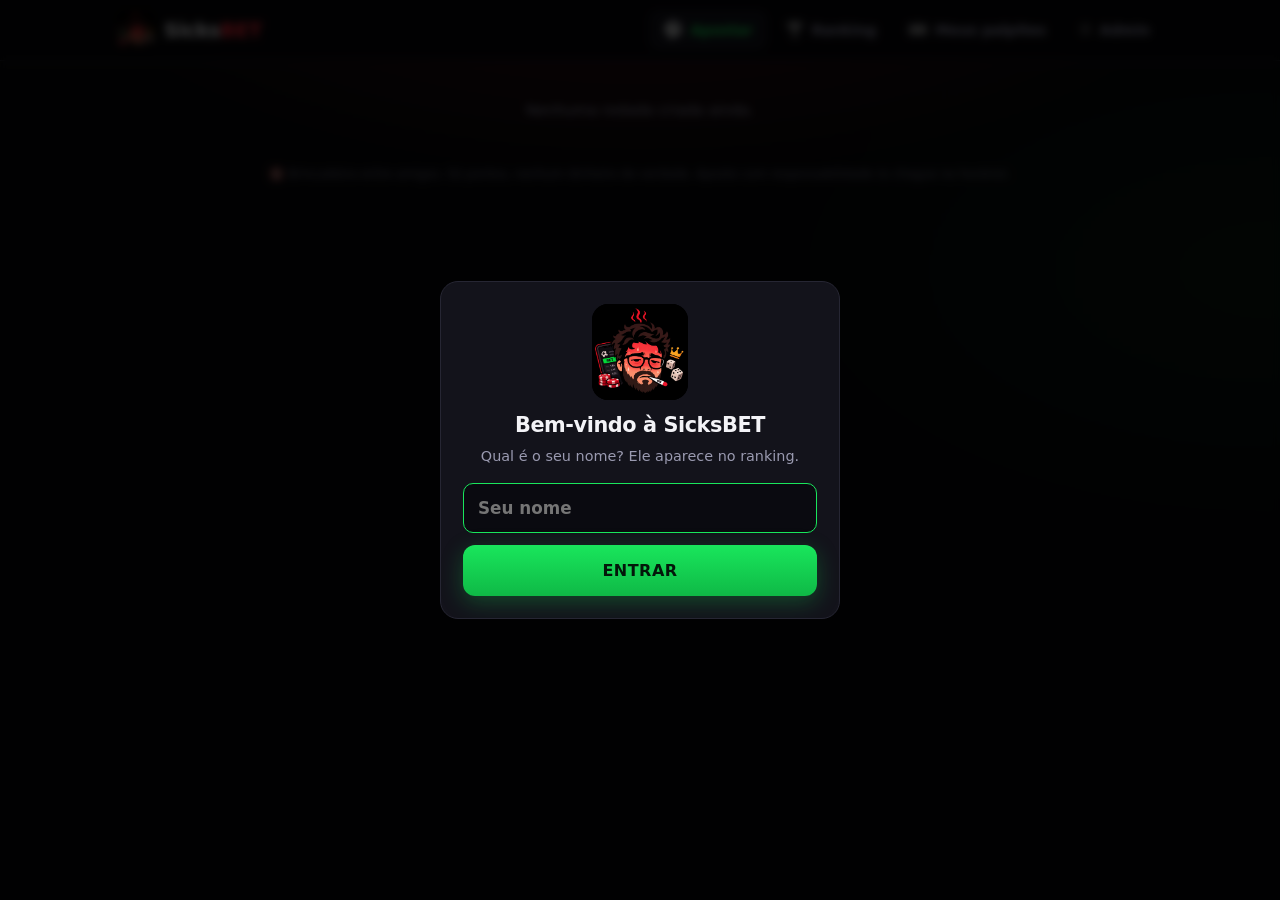
==== index.html @ ddb8041a "SicksBET: site de apostas de atraso com CSV no GitHub Co-Authored-By: Claude Fable 5.2 <noreply@anth" ====
<!doctype html>
<html lang="pt-BR">
<head>
  <meta charset="utf-8">
  <meta name="viewport" content="width=device-width, initial-scale=1, viewport-fit=cover">
  <meta name="theme-color" content="#07070a">
  <title>SicksBET — O John Sick vem hoje?</title>
  <meta name="description" content="A casa de apostas mais confiável do escritório. Só pontos, zero dinheiro.">
  <link rel="icon" type="image/webp" href="assets/logo.webp">
  <link rel="stylesheet" href="styles.css">
</head>
<body>
  <header class="topbar">
    <div class="topbar__in">
      <a class="brand" href="./" aria-label="SicksBET">
        <img src="assets/logo.webp" alt="" width="40" height="40">
        <span>Sicks<b>BET</b></span>
      </a>
      <nav class="nav" id="nav" aria-label="Navegação principal">
        <button data-tab="apostar" class="is-active"><span class="ico">⚽</span><span>Apostar</span></button>
        <button data-tab="ranking"><span class="ico">🏆</span><span>Ranking</span></button>
        <button data-tab="historico"><span class="ico">🎫</span><span>Meus palpites</span></button>
        <a href="admin.html"><span class="ico">⚙️</span><span>Admin</span></a>
      </nav>
      <button class="wallet" id="wallet" type="button" aria-label="Seu perfil e pontos" hidden>
        <span class="wallet__name" id="walletName"></span>
        <span class="wallet__pts"><i>◎</i> <b id="walletPts">0</b></span>
      </button>
    </div>
  </header>

  <main id="app" class="wrap"></main>

  <footer class="foot">
    <p>🔞 Brincadeira entre amigos. Só pontos, nenhum dinheiro de verdade. Aposte com responsabilidade (e chegue no horário).</p>
  </footer>

  <div class="modal" id="modal" hidden>
    <div class="modal__box" role="dialog" aria-modal="true" aria-labelledby="modalTitle">
      <div id="modalBody"></div>
    </div>
  </div>
  <div class="toasts" id="toasts" aria-live="polite"></div>

  <script src="config.js"></script>
  <script src="core.js"></script>
  <script src="app.js"></script>
</body>
</html>
---- styles.css ----
:root{
  --bg:#07070a; --bg2:#0d0d13; --panel:#13131b; --panel2:#1a1a24; --line:#262633;
  --text:#f3f3f7; --mute:#9a9ab0; --dim:#6b6b80;
  --green:#19e65c; --green-d:#0fb946; --red:#ff2d3d; --red-d:#c81d2b; --gold:#ffb52e;
  --r:14px; --nav-h:64px;
  --font:"Inter",system-ui,-apple-system,"Segoe UI",Roboto,sans-serif;
}
*{box-sizing:border-box;margin:0;padding:0}
html{-webkit-text-size-adjust:100%}
body{
  font-family:var(--font); color:var(--text); background:var(--bg);
  background-image:radial-gradient(900px 420px at 50% -120px,rgba(255,45,61,.22),transparent 70%),
                   radial-gradient(700px 360px at 100% 30%,rgba(25,230,92,.07),transparent 70%);
  background-attachment:fixed; min-height:100dvh; line-height:1.45;
  padding-bottom:calc(var(--nav-h) + env(safe-area-inset-bottom) + 12px);
}
button,input,select{font:inherit;color:inherit}
button{cursor:pointer;border:0;background:none;-webkit-tap-highlight-color:transparent}
:focus-visible{outline:2px solid var(--green);outline-offset:2px}
[hidden]{display:none!important}
b,strong{font-weight:800}
.wrap{max-width:1080px;margin:0 auto;padding:16px}

/* ---------- topbar ---------- */
.topbar{position:sticky;top:0;z-index:30;background:rgba(7,7,10,.96);border-bottom:1px solid var(--line)}
.topbar__in{max-width:1080px;margin:0 auto;padding:10px 16px;display:flex;align-items:center;gap:12px;justify-content:space-between}
.brand{display:flex;align-items:center;gap:8px;text-decoration:none;color:var(--text);font-weight:900;font-size:1.25rem;letter-spacing:-.02em}
.brand img{border-radius:10px;background:#000}
.brand b{color:var(--red)}
.wallet{display:flex;align-items:center;gap:10px;background:var(--panel);border:1px solid var(--line);border-radius:999px;padding:6px 6px 6px 14px}
.wallet__name{font-size:.82rem;color:var(--mute);max-width:90px;overflow:hidden;text-overflow:ellipsis;white-space:nowrap}
.wallet__pts{background:linear-gradient(180deg,var(--green),var(--green-d));color:#03170a;border-radius:999px;padding:5px 12px;font-weight:900;font-variant-numeric:tabular-nums}
.wallet__pts i{font-style:normal;opacity:.7}

/* ---------- nav (bottom on mobile) ---------- */
.nav{position:fixed;left:0;right:0;bottom:0;z-index:40;display:grid;grid-template-columns:repeat(4,1fr);
  background:rgba(13,13,19,.96);backdrop-filter:blur(12px);border-top:1px solid var(--line);
  padding:6px 8px calc(6px + env(safe-area-inset-bottom))}
.nav button{display:flex;flex-direction:column;align-items:center;gap:2px;padding:6px 0;border-radius:10px;color:var(--mute);font-size:.7rem;font-weight:700;min-height:48px}
.nav .ico{font-size:1.25rem;filter:grayscale(1);opacity:.7}
.nav button.is-active{color:var(--green)}
.nav button.is-active .ico{filter:none;opacity:1}

/* ---------- hero ---------- */
.hero{display:grid;gap:12px;grid-template-columns:96px 1fr;align-items:center;padding:16px;margin-bottom:14px;
  background:linear-gradient(135deg,#1a0a0d,#0e0e15 60%);border:1px solid #3a1519;border-radius:18px;position:relative;overflow:hidden}
.hero::after{content:"";position:absolute;inset:auto -40px -60px auto;width:220px;height:220px;background:radial-gradient(circle,rgba(255,45,61,.25),transparent 70%);pointer-events:none}
.hero img{width:96px;height:96px;border-radius:16px;background:#000;box-shadow:0 0 0 1px #3a1519}
.live{display:inline-flex;align-items:center;gap:6px;font-size:.7rem;font-weight:800;letter-spacing:.08em;text-transform:uppercase;padding:3px 9px;border-radius:999px;background:rgba(255,45,61,.15);color:#ff7480}
.live::before{content:"";width:7px;height:7px;border-radius:50%;background:var(--red);animation:pulse 1.4s infinite}
.live.is-off{background:rgba(255,255,255,.07);color:var(--mute)} .live.is-off::before{background:var(--dim);animation:none}
.live.is-done{background:rgba(25,230,92,.14);color:var(--green)} .live.is-done::before{background:var(--green);animation:none}
@keyframes pulse{50%{opacity:.25;transform:scale(.8)}}
.hero h1{font-size:clamp(1.35rem,5.2vw,2.1rem);line-height:1.1;letter-spacing:-.03em;margin:6px 0 4px;font-weight:900}
.hero h1 em{font-style:normal;color:var(--gold)}
.hero p{color:var(--mute);font-size:.88rem}

/* ---------- layout ---------- */
.grid{display:grid;gap:14px}
@media(min-width:900px){
  body{padding-bottom:24px}
  .grid--2{grid-template-columns:1fr 340px;align-items:start}
  .slip{position:sticky;top:84px}
  .nav{position:static;display:flex;gap:4px;background:none;border:0;backdrop-filter:none;padding:0}
  .nav button{flex-direction:row;gap:7px;font-size:.88rem;padding:8px 14px;min-height:0}
  .nav .ico{font-size:1rem}
  .nav button.is-active{background:var(--panel);}
  .hero{grid-template-columns:128px 1fr;padding:22px}
  .hero img{width:128px;height:128px}
}
.card{background:var(--panel);border:1px solid var(--line);border-radius:var(--r);padding:16px}
.card__t{display:flex;justify-content:space-between;align-items:center;gap:8px;font-size:.78rem;font-weight:800;letter-spacing:.08em;text-transform:uppercase;color:var(--mute);margin-bottom:12px}
.card__t small{font-weight:600;letter-spacing:0;text-transform:none;color:var(--dim)}
.q{font-size:1.05rem;font-weight:800;margin-bottom:12px}

/* ---------- odds buttons ---------- */
.odds{display:grid;gap:10px;grid-template-columns:1fr 1fr}
.odd{display:flex;justify-content:space-between;align-items:center;gap:8px;text-align:left;padding:14px;border-radius:12px;
  background:var(--panel2);border:2px solid transparent;transition:transform .08s,border-color .15s,background .15s;min-height:64px}
.odd:active{transform:scale(.97)}
.odd span{display:flex;flex-direction:column;font-weight:800;font-size:1rem}
.odd small{font-weight:600;color:var(--mute);font-size:.72rem}
.odd strong{font-size:1.25rem;color:var(--green);font-variant-numeric:tabular-nums}
.odd:hover:not(:disabled){border-color:#33334a}
.odd.is-sel{background:linear-gradient(180deg,var(--green),var(--green-d));border-color:var(--green)}
.odd.is-sel span,.odd.is-sel strong,.odd.is-sel small{color:#03170a}
.odd--nao.is-sel{background:linear-gradient(180deg,var(--red),var(--red-d));border-color:var(--red)}
.odd--nao.is-sel span,.odd--nao.is-sel strong,.odd--nao.is-sel small{color:#fff}
.odd:disabled{opacity:.45;cursor:not-allowed}
.slots{display:grid;gap:8px;grid-template-columns:1fr 1fr;margin-top:12px}
.slots .odd{padding:10px 12px;min-height:56px}
.slots .odd span{font-size:.86rem}
.slots .odd strong{font-size:1.05rem}
@media(max-width:420px){.slots{grid-template-columns:1fr}}
.sub{margin:16px 0 8px;font-size:.78rem;color:var(--mute);font-weight:700;text-transform:uppercase;letter-spacing:.06em}

/* ---------- slip ---------- */
.slip{border-color:#1d4a30;background:linear-gradient(180deg,#10201a,var(--panel) 45%)}
.slip__pick{display:flex;justify-content:space-between;gap:8px;padding:10px 12px;border-radius:10px;background:rgba(255,255,255,.05);margin-bottom:12px;font-weight:700}
.slip__pick em{font-style:normal;color:var(--green)}
.slip__empty{color:var(--mute);font-size:.9rem;padding:6px 0 12px}
label.f{display:block;font-size:.75rem;font-weight:700;color:var(--mute);text-transform:uppercase;letter-spacing:.06em;margin-bottom:6px}
.inp{width:100%;background:#0a0a10;border:1px solid var(--line);border-radius:10px;padding:12px 14px;font-size:1.05rem;font-weight:700;min-height:48px}
.inp:focus{border-color:var(--green);outline:0}
.chips{display:flex;flex-wrap:wrap;gap:6px;margin:8px 0 14px}
.chip{padding:7px 12px;border-radius:999px;background:var(--panel2);border:1px solid var(--line);font-size:.8rem;font-weight:700;min-height:36px}
.chip:hover{border-color:var(--green)}
.ret{display:flex;justify-content:space-between;align-items:baseline;margin-bottom:12px;color:var(--mute);font-size:.9rem}
.ret b{font-size:1.4rem;color:var(--gold);font-variant-numeric:tabular-nums}

.btn{display:inline-flex;align-items:center;justify-content:center;gap:8px;width:100%;padding:14px 18px;border-radius:12px;font-weight:900;font-size:1rem;letter-spacing:.03em;text-transform:uppercase;min-height:50px;transition:transform .08s,filter .15s}
.btn:active{transform:scale(.98)}
.btn--go{background:linear-gradient(180deg,var(--green),var(--green-d));color:#03170a;box-shadow:0 6px 22px rgba(25,230,92,.25)}
.btn--go:hover:not(:disabled){filter:brightness(1.08)}
.btn--red{background:linear-gradient(180deg,var(--red),var(--red-d));color:#fff}
.btn--ghost{background:var(--panel2);border:1px solid var(--line);color:var(--text)}
.btn--sm{width:auto;padding:9px 14px;font-size:.8rem;min-height:40px}
.btn:disabled{opacity:.4;cursor:not-allowed;box-shadow:none}

/* ---------- lists ---------- */
.list{list-style:none;display:grid;gap:8px}
.row{display:flex;align-items:center;gap:12px;padding:12px;border-radius:12px;background:var(--panel2)}
.row--me{outline:1px solid var(--green)}
.pos{width:34px;height:34px;flex:none;display:grid;place-items:center;border-radius:50%;background:#0a0a10;font-weight:900;font-size:.9rem}
.pos.p1{background:var(--gold);color:#201400}
.pos.p2{background:#c9ccd6;color:#111}
.pos.p3{background:#c98b55;color:#1a0d00}
.row__main{flex:1;min-width:0}
.row__main b{display:block;overflow:hidden;text-overflow:ellipsis;white-space:nowrap}
.row__main small{color:var(--mute);font-size:.78rem}
.row__pts{font-weight:900;font-variant-numeric:tabular-nums;color:var(--green)}
.tag{display:inline-block;padding:2px 8px;border-radius:6px;font-size:.68rem;font-weight:800;text-transform:uppercase;letter-spacing:.05em}
.tag--open{background:rgba(255,181,46,.15);color:var(--gold)}
.tag--won{background:rgba(25,230,92,.15);color:var(--green)}
.tag--lost{background:rgba(255,45,61,.15);color:#ff6b77}
.empty{color:var(--mute);text-align:center;padding:22px 8px;font-size:.92rem}
.stats{display:grid;grid-template-columns:repeat(3,1fr);gap:8px;margin-bottom:14px}
.stat{background:var(--panel);border:1px solid var(--line);border-radius:12px;padding:12px;text-align:center}
.stat b{display:block;font-size:1.3rem;font-variant-numeric:tabular-nums}
.stat small{color:var(--mute);font-size:.72rem;text-transform:uppercase;letter-spacing:.05em}
.banner{padding:14px;border-radius:12px;margin-bottom:14px;font-weight:700;text-align:center}
.banner--win{background:rgba(25,230,92,.12);border:1px solid #1d5c35;color:var(--green)}
.banner--info{background:rgba(255,181,46,.1);border:1px solid #5c4519;color:var(--gold)}

/* ---------- admin ---------- */
.form{display:grid;gap:12px}
.two{display:grid;grid-template-columns:1fr 1fr;gap:10px}
.btnrow{display:flex;flex-wrap:wrap;gap:8px}
.danger{margin-top:6px;padding-top:14px;border-top:1px dashed var(--line)}

/* ---------- modal / toast ---------- */
.modal{position:fixed;inset:0;z-index:100;background:rgba(0,0,0,.75);display:grid;place-items:center;padding:16px;backdrop-filter:blur(4px)}
.modal__box{width:100%;max-width:400px;background:var(--panel);border:1px solid var(--line);border-radius:18px;padding:22px;max-height:90dvh;overflow:auto;animation:pop .2s ease-out}
@keyframes pop{from{transform:translateY(12px) scale(.97);opacity:0}}
.modal__box img{display:block;width:96px;height:96px;margin:0 auto 10px;border-radius:16px;background:#000}
.modal__box h2{text-align:center;font-size:1.3rem;margin-bottom:6px;letter-spacing:-.02em}
.modal__box p{text-align:center;color:var(--mute);font-size:.9rem;margin-bottom:16px}
.modal__box .form{margin-bottom:0}
.toasts{position:fixed;left:50%;transform:translateX(-50%);bottom:calc(var(--nav-h) + env(safe-area-inset-bottom) + 14px);z-index:120;display:grid;gap:8px;width:min(92vw,380px);pointer-events:none}
@media(min-width:900px){.toasts{bottom:24px}}
.toast{background:#1d1d29;border:1px solid var(--line);border-left:4px solid var(--green);padding:12px 14px;border-radius:10px;font-weight:700;font-size:.9rem;animation:pop .2s ease-out;box-shadow:0 10px 30px rgba(0,0,0,.5)}
.toast--err{border-left-color:var(--red)}
.foot{max-width:1080px;margin:0 auto;padding:8px 16px 24px;color:var(--dim);font-size:.75rem;text-align:center}

@media(prefers-reduced-motion:reduce){*{animation:none!important;transition:none!important}}

/* ---------- v2: palpites por horário, admin ---------- */
.nav a{display:flex;flex-direction:column;align-items:center;gap:2px;padding:6px 0;border-radius:10px;color:var(--mute);font-size:.7rem;font-weight:700;min-height:48px;text-decoration:none}
.nav a .ico{font-size:1.25rem;filter:grayscale(1);opacity:.7}
@media(min-width:900px){
  .nav a{flex-direction:row;gap:7px;font-size:.88rem;padding:8px 14px;min-height:0}
  .nav a .ico{font-size:1rem}
  .grid--admin{grid-template-columns:1.2fr 1fr;align-items:start}
}
@media(max-width:899px){.nav{grid-template-columns:repeat(4,1fr)}}
.grid--admin{display:grid;gap:14px}
.timebox{display:flex;gap:8px;align-items:center;justify-content:center}
.inp--time{text-align:center;font-size:1.6rem;font-weight:900;max-width:160px;font-variant-numeric:tabular-nums;color-scheme:dark}
.timebox .chip{min-width:52px;min-height:44px;font-weight:800}
.rules{list-style:none;display:grid;gap:8px;font-size:.88rem;color:var(--mute)}
.rules em{font-style:normal;color:var(--green);font-weight:800}
.meta{color:var(--mute);font-size:.85rem;margin-bottom:12px}
.adminTag{font-weight:800;font-size:.8rem;letter-spacing:.06em;text-transform:uppercase;color:var(--gold)}
a.btn{text-decoration:none;color:var(--text)}
select.inp{appearance:auto;color-scheme:dark}
input[type=time].inp{color-scheme:dark}
.slip{display:grid;gap:14px;background:none;border:0;padding:0}
@media(min-width:900px){.slip{position:sticky;top:84px}}
.bal{float:right;text-transform:none;letter-spacing:0;color:var(--gold);font-weight:800}
.card .chips{margin:8px 0 12px}
.odd strong{white-space:nowrap}
@media(max-width:480px){.odd{padding:12px}.odd strong{font-size:1.05rem}.odds{gap:8px}}
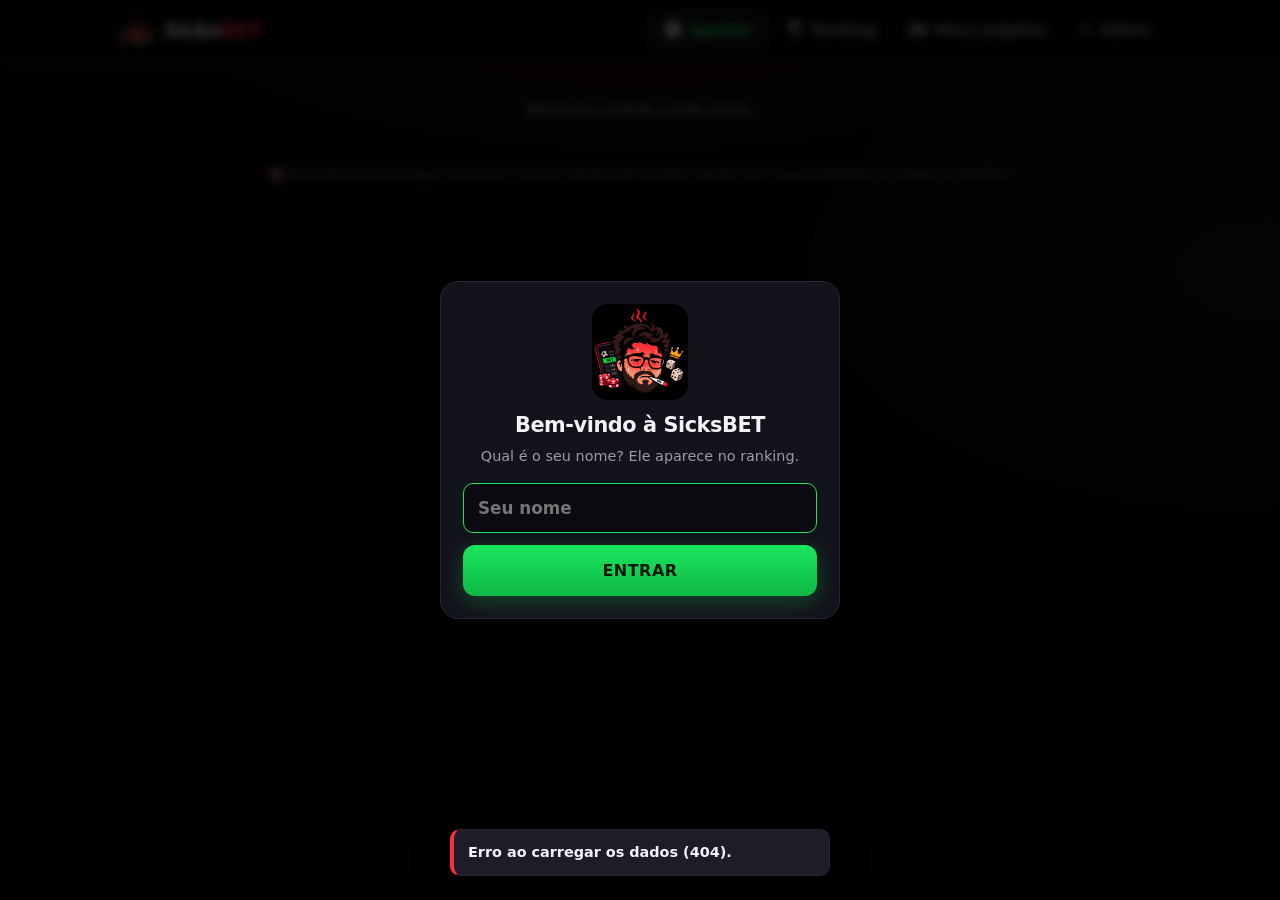
==== commit be6f9ab3: "Gravação pelo servidor (/api): amigos não precisam de token Regras compartilhadas em lib/game.js, fu" ====
--- a/index.html
+++ b/index.html
@@ -43,6 +43,7 @@
   <div class="toasts" id="toasts" aria-live="polite"></div>
 
   <script src="config.js"></script>
+  <script src="lib/game.js"></script>
   <script src="core.js"></script>
   <script src="app.js"></script>
 </body>
